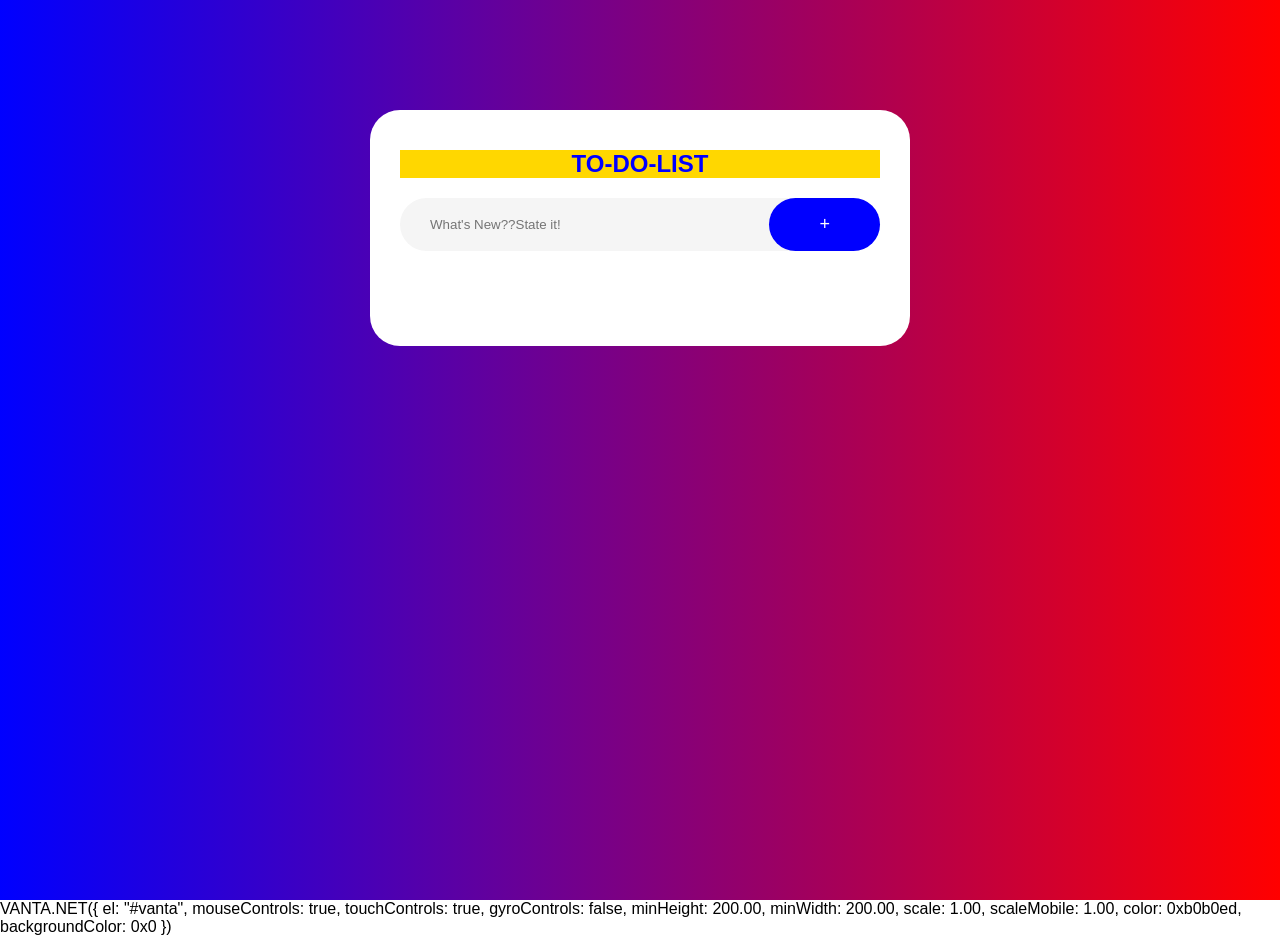
==== index.html @ 0dbc920a "Java Script Leveling" ====
<!DOCTYPE html>
<html lang="en">
    <head>
        <meta charset="UTF-8">
        <meta name="viewpoint" content="width=device-width,initial-scale=1">
        <title>TO DO LIST</title>
        <link  rel="stylesheet"href="assets/styles.css">
        <link rel="icon" href="assets/favicon.ico">
    </head>
    <body>
    <div id="vanta-sh"></div>
    <div class="mains">
        <div class="todo-design">
            <h2>TO-DO-LIST</h2>
            <div class="row">
                <input type="text" id="input-box" placeholder="What's New??State it!">
                <button onclick="addTask()">+</button>
            </div>
           <ul id="container">
               <!--  <li class="checked" >Task A</li>
                <li>Task A</li>
                <li>Task A</li>-->
            </ul>
        </div>
    </div>
    </body>
    <script src="assets/script.js"></script>
   <!-- <script src="three.r134.min.js"></script> -->
<!-- <script src="vanta.net.min.js"></script> -->
<!-- <script> -->
VANTA.NET({
  el: "#vanta",
  mouseControls: true,
  touchControls: true,
  gyroControls: false,
  minHeight: 200.00,
  minWidth: 200.00,
  scale: 1.00,
  scaleMobile: 1.00,
  color: 0xb0b0ed,
  backgroundColor: 0x0
})
<!-- </script> -->

</html>
---- assets/styles.css ----
*
{
   margin: 0;
   padding: 0;
   font-family: 'Segoe UI', Tahoma, Geneva, Verdana, sans-serif;
   box-sizing: border-box;
}

.mains
{
    width:100%;
    min-height: 100vh;
    padding: 10px;
    background: linear-gradient(to right,blue,red);
}

.todo-design
{
width: 100%;
max-width: 540px;
background: white;
margin: 100px auto 20px;
padding: 40px 30px 70px;
border-radius: 30px;
}

.todo-design h2
{
  color:blue ;
  background: gold;
  display:flex ;
  align-items: center;
  justify-content: center;
  margin-bottom: 20px;
}

.row
{
  display: flex;
  align-items: center;
  justify-content: space-between;
  background:whitesmoke;
  border-radius: 30px;
  padding-left: 20px;
  margin-bottom: 25px;
}

input{
    flex: 1;
    border: none;
    outline:none;
    background:transparent;
    padding: 10px;
    font-weight:50px;
    color: black;
}

button{
    border: none;
    outline: none;
    padding: 16px 50px;
    background: blue;
    color: white;
    font-size: 18px;
    cursor: pointer;
    border-radius: 40px;
}

ul li
{
  list-style: none;
  font-size: 18px;
  padding: 12px 8px 12px 50px;
  user-select: none;
  cursor: pointer;
  position: relative;
}

ul li::before
{
    content:'';
    position: absolute;
    height: 28px;
    width: 28px;
    border-radius: 50%;
    background-image:url(images/unchecked.png) ;
    background-size: cover ;
    background-position: center;
    top: 12px;
    left: 8px;
}

ul li.checked
{
 color: black;
 text-decoration: line-through;
}

ul li.checked::before
{
 background-image: url(images/check-mark.png);

}
ul li span
 {
    position: absolute;
    right: 0;
    top: 5px;
    width: 40px;
    height: 40px;
    font-size: 22px;
    color: brown;
    line-height: 40px;
    text-align: center;
    border-radius: 50%;
 }
   
ul li span:hover
{
  background: greenyellow;
}
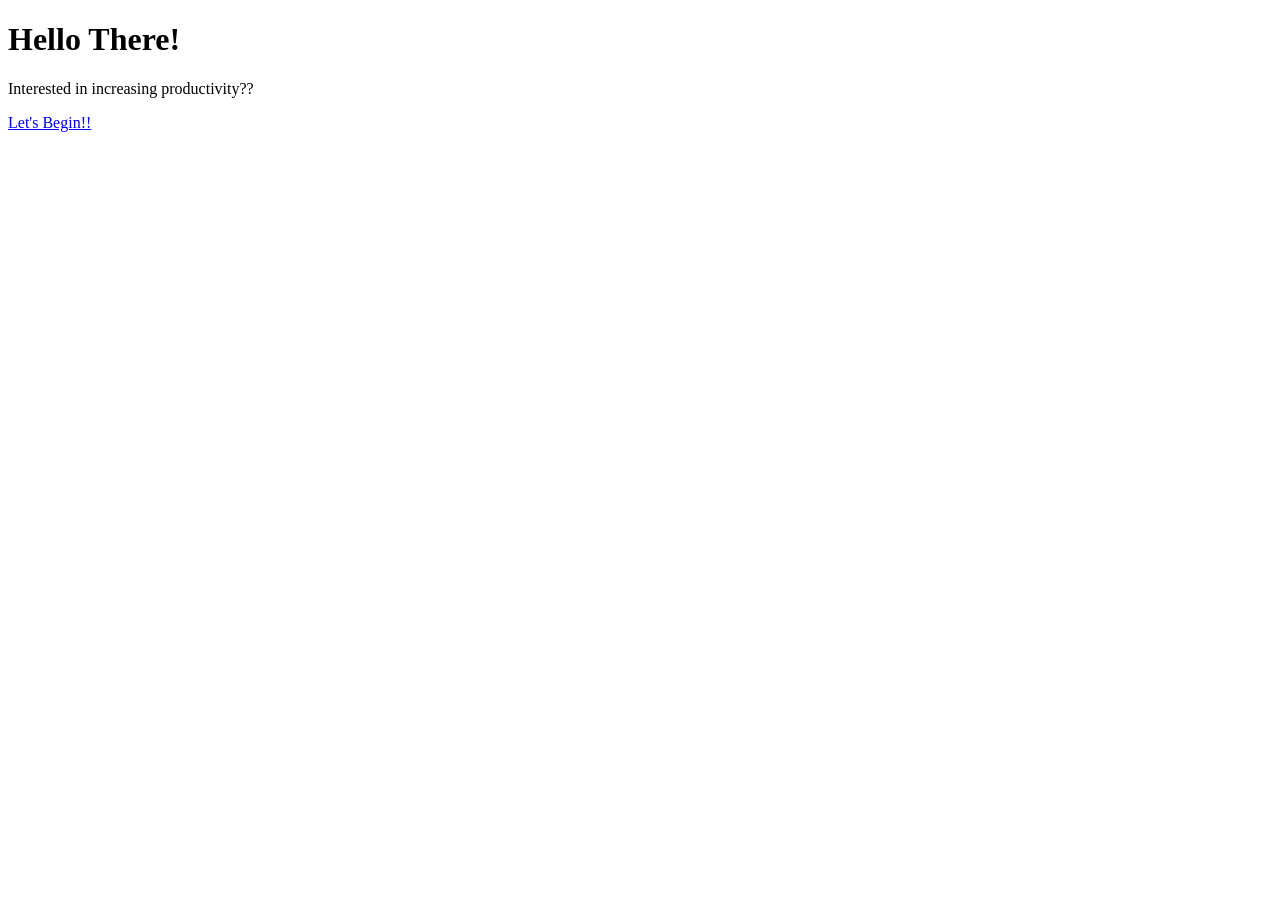
==== commit dd8aa1d5: "Home Page Introduction" ====
--- a/index.html
+++ b/index.html
@@ -1,45 +1,26 @@
 <!DOCTYPE html>
 <html lang="en">
-    <head>
-        <meta charset="UTF-8">
-        <meta name="viewpoint" content="width=device-width,initial-scale=1">
-        <title>TO DO LIST</title>
-        <link  rel="stylesheet"href="assets/styles.css">
-        <link rel="icon" href="assets/favicon.ico">
-    </head>
-    <body>
-    <div id="vanta-sh"></div>
-    <div class="mains">
-        <div class="todo-design">
-            <h2>TO-DO-LIST</h2>
-            <div class="row">
-                <input type="text" id="input-box" placeholder="What's New??State it!">
-                <button onclick="addTask()">+</button>
-            </div>
-           <ul id="container">
-               <!--  <li class="checked" >Task A</li>
-                <li>Task A</li>
-                <li>Task A</li>-->
-            </ul>
-        </div>
-    </div>
-    </body>
-    <script src="assets/script.js"></script>
-   <!-- <script src="three.r134.min.js"></script> -->
-<!-- <script src="vanta.net.min.js"></script> -->
-<!-- <script> -->
-VANTA.NET({
-  el: "#vanta",
-  mouseControls: true,
-  touchControls: true,
-  gyroControls: false,
-  minHeight: 200.00,
-  minWidth: 200.00,
-  scale: 1.00,
-  scaleMobile: 1.00,
-  color: 0xb0b0ed,
-  backgroundColor: 0x0
-})
-<!-- </script> -->
+<head>
+<meta charset="UTF-8">
+<meta name="viewport" content="width=device-width, initial-scale=1">
+<title>HOME</title>
 
+<link rel="stylesheet" href="styles.css">
+<link rel="icon" href="assets/favicon.ico">
+</head>
+
+<body>
+
+
+
+<h1>Hello There!</h1>
+<p>Interested in increasing productivity??</p>
+
+<a href="main.html" class="start-btn">
+Let's Begin!!
+</a>
+
+
+
+</body>
 </html>
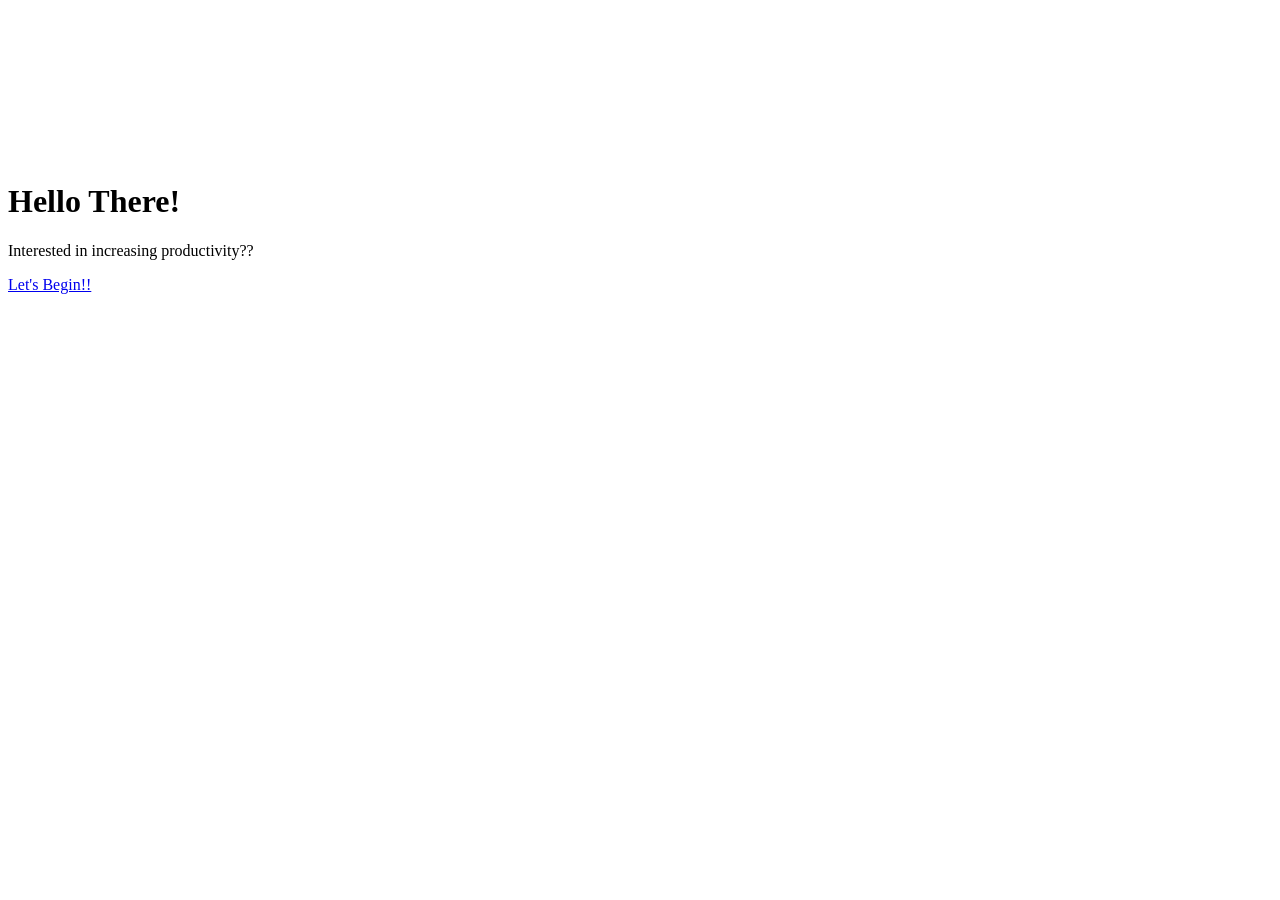
==== commit 78cb9753: "Creating the Home" ====
--- a/index.html
+++ b/index.html
@@ -10,15 +10,17 @@
 </head>
 
 <body>
-
-
-
+<video id="bg-video-2" autoplay muted loop>
+    <source src="assets/videos/4779866-hd_1920_1080_30fps.mp4" type="video/mp4">
+    </video>
+    <div class="entrys">
 <h1>Hello There!</h1>
 <p>Interested in increasing productivity??</p>
 
 <a href="main.html" class="start-btn">
 Let's Begin!!
 </a>
+</div>
 
 
 
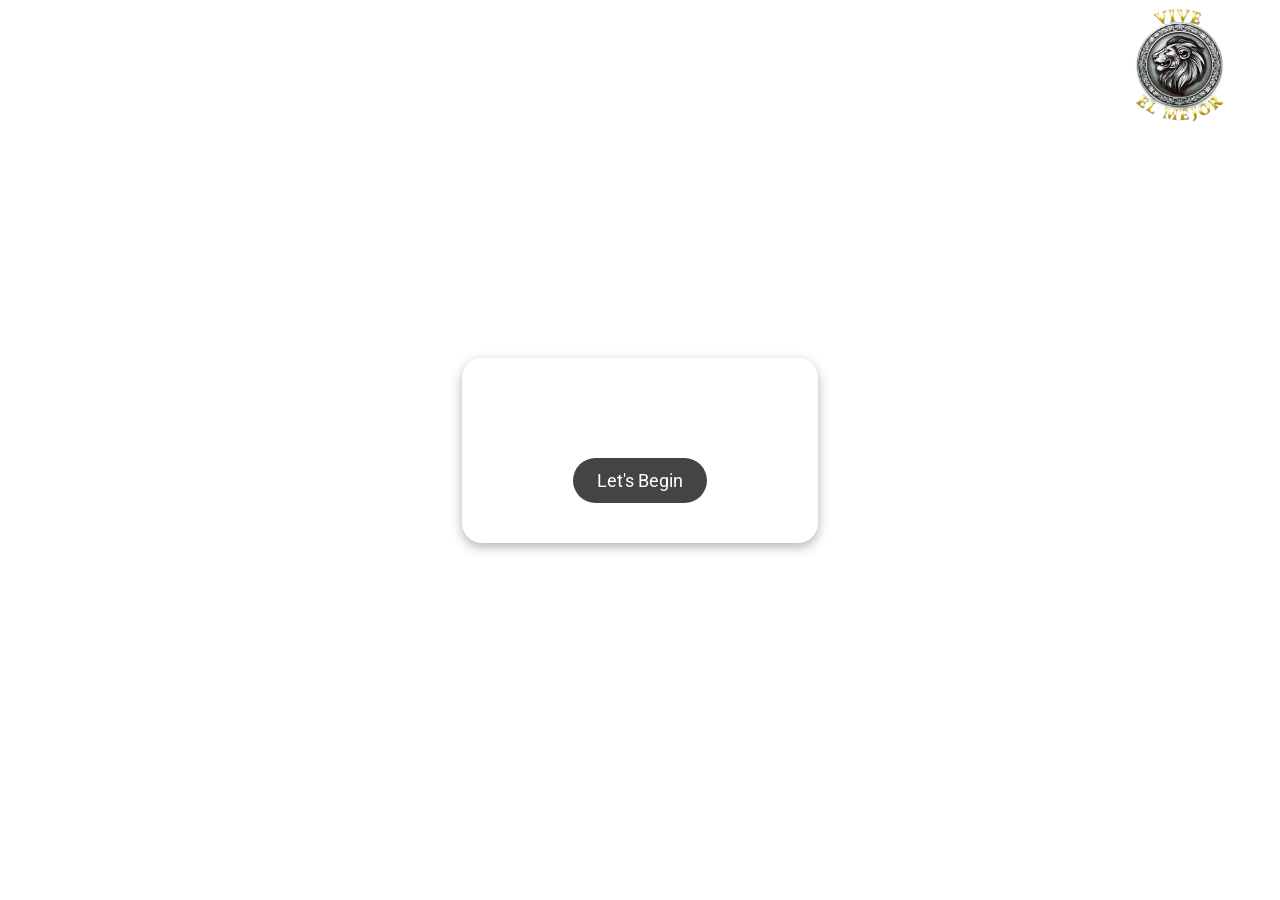
==== commit fe272572: "Second Commit-Home Page Adjustments" ====
--- a/index.html
+++ b/index.html
@@ -4,25 +4,28 @@
 <meta charset="UTF-8">
 <meta name="viewport" content="width=device-width, initial-scale=1">
 <title>HOME</title>
+<link rel="stylesheet" href="assets/styles.css">
+<link rel="icon" href="assets/favicon.ico">
+<link rel="preconnect" href="https://fonts.googleapis.com">
+<link rel="preconnect" href="https://fonts.gstatic.com" crossorigin>
+<link href="https://fonts.googleapis.com/css2?family=Roboto:ital,wght@0,100..900;1,100..900&display=swap" rel="stylesheet">
+</head>
+<body>
+     <header class="logo">
+        <img src="assets/images/LOGO 2.png" alt="VIVE H.LOGO">
+      </header>
+  <div class="hero-section">
+  <div class="animated-container">
+    <div class="animated-text" id="animated-text">Having Challenges???</div>
+   <a href="main.html" class="begin-btn">Let's Begin</a>
+  </div>
+</div>
 
-<link rel="stylesheet" href="styles.css">
-<link rel="icon" href="assets/favicon.ico">
-</head>
-
-<body>
-<video id="bg-video-2" autoplay muted loop>
+<video class="bg-video" autoplay muted loop>
     <source src="assets/videos/4779866-hd_1920_1080_30fps.mp4" type="video/mp4">
     </video>
-    <div class="entrys">
-<h1>Hello There!</h1>
-<p>Interested in increasing productivity??</p>
-
-<a href="main.html" class="start-btn">
-Let's Begin!!
-</a>
-</div>
-
-
-
+    
 </body>
+<script src="assets/script.js"></script>
+   
 </html>
--- a/assets/styles.css
+++ b/assets/styles.css
@@ -0,0 +1,205 @@
+*
+{
+   margin: 0;
+   padding: 0;
+   font-family:"Roboto", sans-serif; 
+   box-sizing: border-box;
+}
+
+
+.logo {
+  position: absolute;   
+  top: 0px;            
+  right: 0px;          
+}
+.hero-section {
+  display: flex;
+  justify-content: center;
+  align-items: center;
+  height: 100vh; 
+
+}
+
+.animated-container {
+  text-align: center;
+  background: rgba(255, 255, 255, 0.15);
+  padding: 40px;
+  border-radius: 20px;
+  box-shadow: 0 4px 12px rgba(0,0,0,0.3);
+}
+
+.animated-text {
+  font-size: 28px;
+  font-weight: bold;
+  color: white;
+  margin-bottom: 20px;
+  min-height: 40px;
+}
+
+.begin-btn {
+  display: inline-block;
+  background: #444;
+  color: white;
+  padding: 12px 24px;
+  border-radius: 30px;
+  font-size: 18px;
+  text-decoration: none;
+  cursor: pointer;
+  transition: background 0.3s ease;
+}
+
+.begin-btn:hover {
+  background: #666;
+}
+
+
+.logo img {
+  width: 200px;         
+  height: auto;         
+  display: block;       
+}
+
+
+.mains
+{
+    width:100%;
+    min-height: 100vh;
+    padding: 10px;
+    position:relative;
+    z-index:1;
+    /* background: linear-gradient(to right,blue,red); */
+}
+.bg-video{
+position: fixed;
+top:0;
+left:0;
+width:100%;
+height:100%;
+object-fit: cover;
+z-index:-2;
+}
+
+
+.todo-design
+{
+width: 100%;
+max-width: 540px;
+backdrop-filter: blur(8px); 
+border-radius: 30px;
+background: rgba(255, 255, 255, 0.15);
+box-shadow: 0 4px 12px black; 
+margin: 100px auto 20px;
+padding: 40px 30px 70px;
+border-radius: 40px;
+}
+
+.todo-design h2
+{
+  color:rgb(35, 34, 25) ;
+  background: rgb(231, 231, 239);
+  display:flex ;
+  align-items: center;
+  justify-content: center;
+  margin-bottom: 20px;
+}
+
+.row
+{
+  display: flex;
+  align-items: center;
+  justify-content: space-between;
+  background:whitesmoke;
+  border-radius: 30px;
+  padding-left: 20px;
+  margin-bottom: 25px;
+}
+
+input{
+    flex: 1;
+    border: none;
+    outline:none;
+    background:transparent;
+    padding: 10px;
+    font-weight:60px;
+    color: black;
+}
+
+button{
+    border: none;
+    outline: none;
+    padding: 16px 50px;
+    background: goldenrod;
+    color: black;
+    font-size: 20px;
+    cursor: pointer;
+    border-radius: 40px;
+}
+
+ul li
+{
+  list-style: none;
+  font-size: 18px;
+  padding: 12px 8px 12px 50px;
+  user-select: none;
+  cursor: pointer;
+  position: relative;
+}
+
+ul li::before
+{
+    content:'';
+    position: absolute;
+    height: 28px;
+    width: 28px;
+    border-radius: 50%;
+    background-image:url(images/unchecked.png) ;
+    background-size: cover ;
+    background-position: center;
+    top: 12px;
+    left: 8px;
+}
+
+ul li.checked
+{
+ color:black;
+ text-decoration: line-through;
+}
+
+ul li.checked::before
+{
+ background-image: url(images/check-mark.png);
+
+}
+ul li span
+ {
+    position: absolute;
+    right: 0;
+    top: 5px;
+    width: 40px;
+    height: 40px;
+    font-size: 30px;
+    color:black;
+    line-height: 40px;
+    text-align: center;
+    border-radius: 50%;
+ }
+   
+ul li span:hover
+{
+  background: goldenrod;
+}
+@media (max-width: 800px) {
+  .todo-design {
+    margin-top: 100px;  
+    padding: 20px;      
+  }
+
+  .logo img {
+    width: 120px;        
+  }
+}
+
+
+
+    
+    
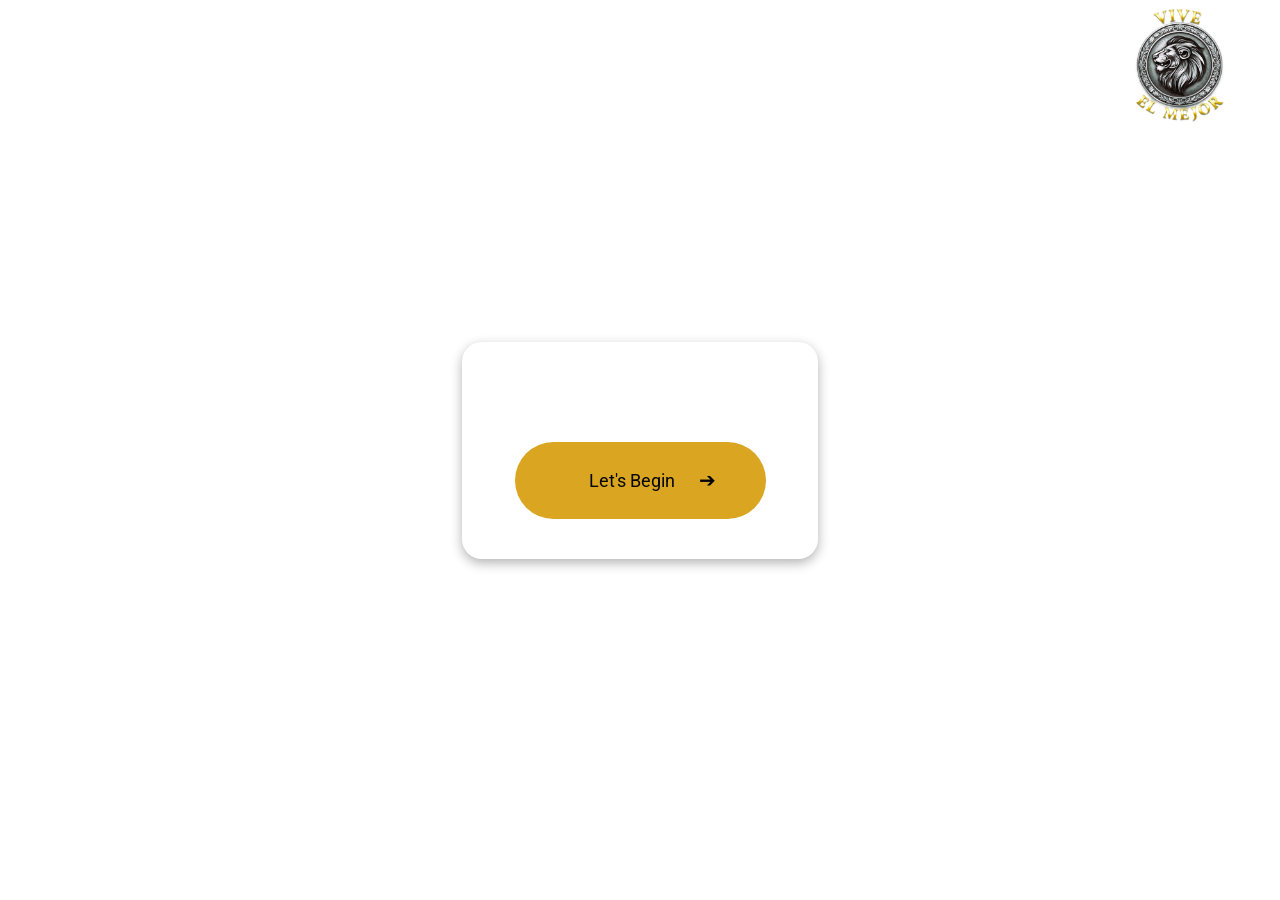
==== commit c31061fc: "Editing" ====
--- a/index.html
+++ b/index.html
@@ -17,7 +17,7 @@
   <div class="hero-section">
   <div class="animated-container">
     <div class="animated-text" id="animated-text">Having Challenges???</div>
-   <a href="main.html" class="begin-btn">Let's Begin</a>
+   <button><a href="main.html" class="begin-btn">Let's Begin</a><span class="arrow">➔</span></button>
   </div>
 </div>
 
--- a/assets/styles.css
+++ b/assets/styles.css
@@ -36,22 +36,19 @@
   min-height: 40px;
 }
 
+
+
 .begin-btn {
   display: inline-block;
-  background: #444;
-  color: white;
+  background: goldenrod;
+  color: rgb(7, 7, 7);
   padding: 12px 24px;
   border-radius: 30px;
   font-size: 18px;
   text-decoration: none;
   cursor: pointer;
-  transition: background 0.3s ease;
-}
-
-.begin-btn:hover {
-  background: #666;
-}
-
+  transition: background 0.3s easbe;
+}
 
 .logo img {
   width: 200px;         
@@ -86,7 +83,7 @@
 max-width: 540px;
 backdrop-filter: blur(8px); 
 border-radius: 30px;
-background: rgba(255, 255, 255, 0.15);
+background: rgba(113, 103, 103, 0.15);
 box-shadow: 0 4px 12px black; 
 margin: 100px auto 20px;
 padding: 40px 30px 70px;
@@ -96,7 +93,7 @@
 .todo-design h2
 {
   color:rgb(35, 34, 25) ;
-  background: rgb(231, 231, 239);
+  background: rgb(239, 239, 243);
   display:flex ;
   align-items: center;
   justify-content: center;
@@ -108,7 +105,7 @@
   display: flex;
   align-items: center;
   justify-content: space-between;
-  background:whitesmoke;
+  background:rgb(223, 219, 219);
   border-radius: 30px;
   padding-left: 20px;
   margin-bottom: 25px;
@@ -134,6 +131,7 @@
     cursor: pointer;
     border-radius: 40px;
 }
+
 
 ul li
 {
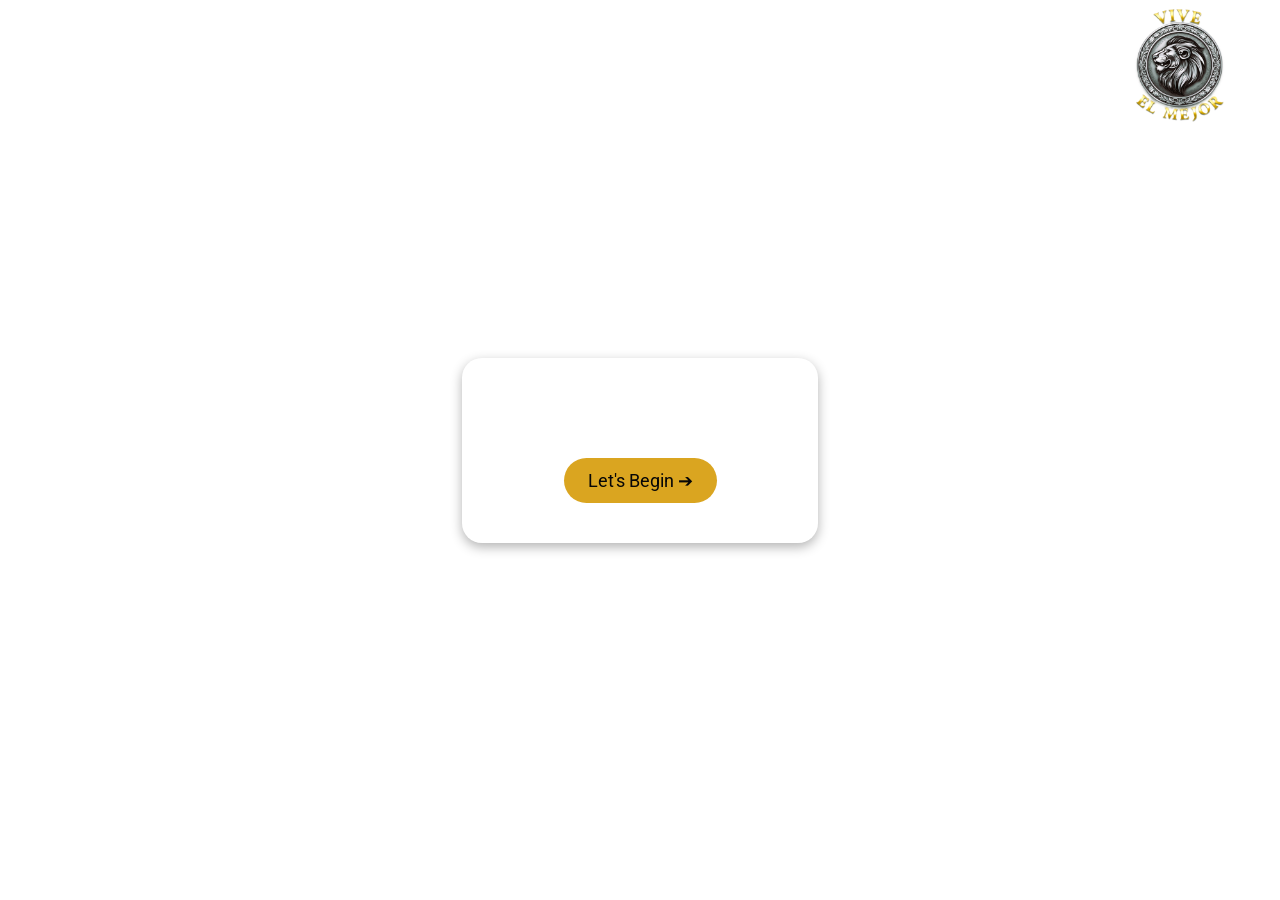
==== commit 0310fdf8: "Third Commit | Styling" ====
--- a/index.html
+++ b/index.html
@@ -3,7 +3,7 @@
 <head>
 <meta charset="UTF-8">
 <meta name="viewport" content="width=device-width, initial-scale=1">
-<title>HOME</title>
+<title>TO-DO-LIST| WELCOME PAGE</title>
 <link rel="stylesheet" href="assets/styles.css">
 <link rel="icon" href="assets/favicon.ico">
 <link rel="preconnect" href="https://fonts.googleapis.com">
@@ -17,7 +17,10 @@
   <div class="hero-section">
   <div class="animated-container">
     <div class="animated-text" id="animated-text">Having Challenges???</div>
-   <button><a href="main.html" class="begin-btn">Let's Begin</a><span class="arrow">➔</span></button>
+   <a href="main.html" class="begin-btn">
+  Let's Begin <span class="arrow">➔</span>
+ </a>
+
   </div>
 </div>
 
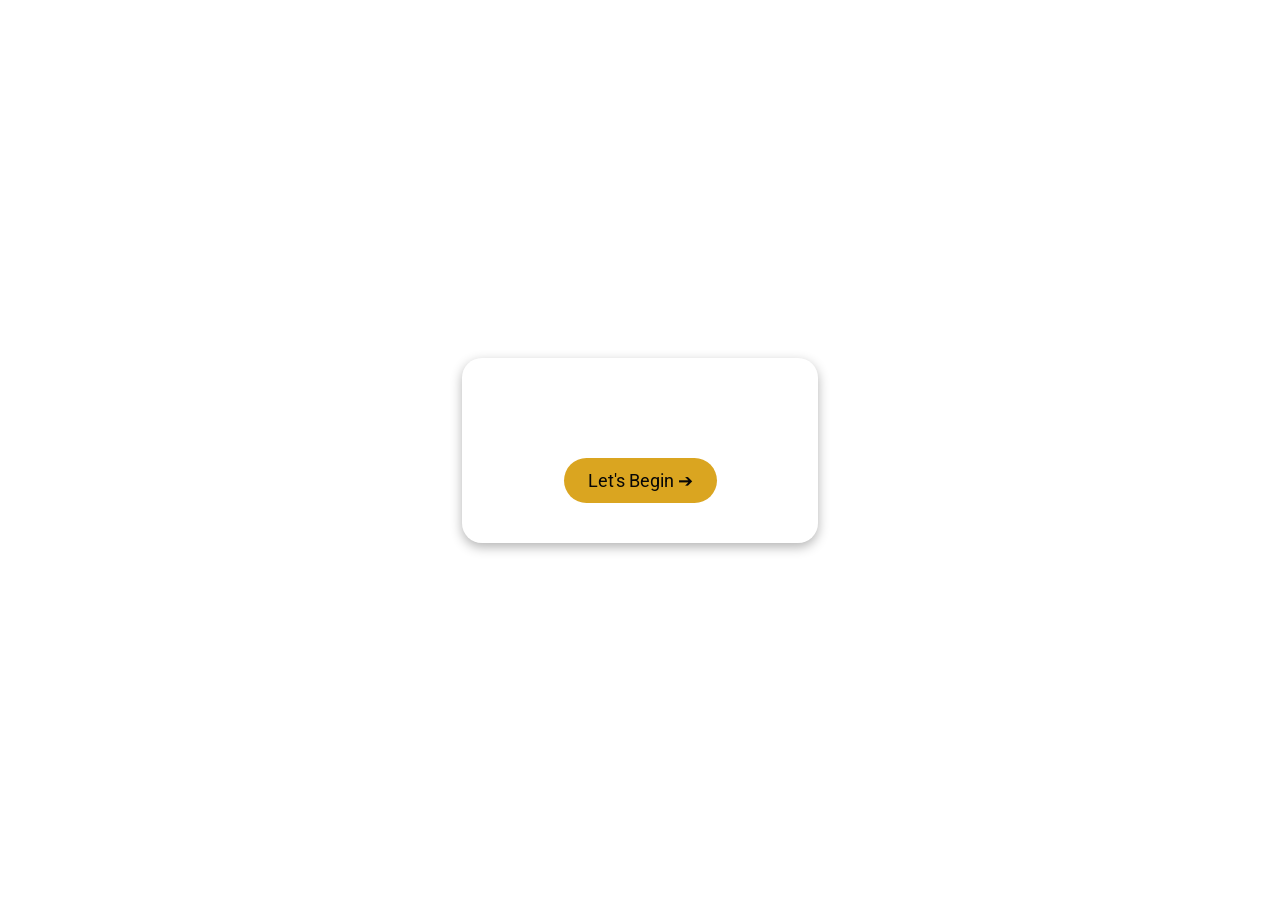
==== commit 651fc11b: "edits" ====
--- a/index.html
+++ b/index.html
@@ -3,7 +3,7 @@
 <head>
 <meta charset="UTF-8">
 <meta name="viewport" content="width=device-width, initial-scale=1">
-<title>TO-DO-LIST| WELCOME PAGE</title>
+<title>TO-DO-LIST:OPTIMISE YOUR EFFICIENCY 🚀</title>
 <link rel="stylesheet" href="assets/styles.css">
 <link rel="icon" href="assets/favicon.ico">
 <link rel="preconnect" href="https://fonts.googleapis.com">
@@ -11,9 +11,11 @@
 <link href="https://fonts.googleapis.com/css2?family=Roboto:ital,wght@0,100..900;1,100..900&display=swap" rel="stylesheet">
 </head>
 <body>
-     <header class="logo">
+     <!-- <header class="logo">
         <img src="assets/images/LOGO 2.png" alt="VIVE H.LOGO">
-      </header>
+      </header> -->
+
+   
   <div class="hero-section">
   <div class="animated-container">
     <div class="animated-text" id="animated-text">Having Challenges???</div>
--- a/assets/styles.css
+++ b/assets/styles.css
@@ -4,9 +4,8 @@
    padding: 0;
    font-family:"Roboto", sans-serif; 
    box-sizing: border-box;
-}
-
-
+}    
+    
 .logo {
   position: absolute;   
   top: 0px;            
